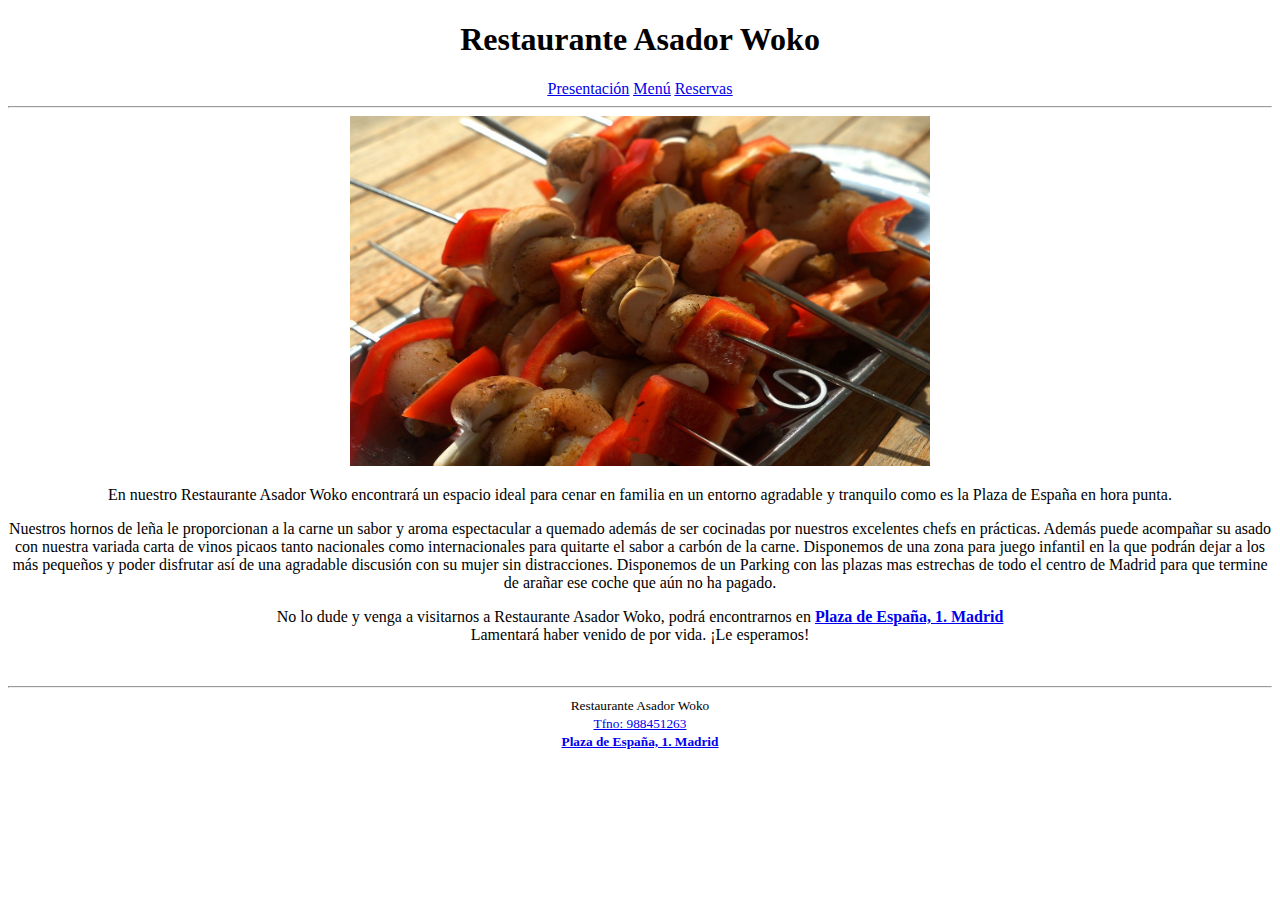
==== index.html @ ae943ad7 "ComienzoEjercicio" ====
<!DOCTYPE html>
<html>
 <head>
 
  <meta http-equiv="Restaurante Asador Woko" charset="UTF-8"><!--Aquí doy información del documento y establezco la codificación UTF-8 -->
  <meta name="keywords" content="Restaurante, Asador, Parrilla, Woko"> <!--En esta línea añado palabras clave para el buscador-->
  <title>Restaurante Asador Woko</title> 
  
 </head> 
 
 <body>
  <h1 align="center">Restaurante Asador Woko</h1>
  <div align="center"><u><a href="index.html">Presentación</a></u>  <u><a href="menu.html">Menú</a></u> <u><a href="Reserva.html">Reservas</a></u></div>
  <hr>
  <div align="center"><img width="580" height="350" src="imgasador.jpg"></div> <!--Aquí uso la etiqueta <div> para que la imagen pase a ser un bloque, no una línea, y así poder alinearla en el centro. Una alternativa es usar la etiqueta <center>-->
  <p align="center">En nuestro Restaurante Asador Woko encontrará un espacio ideal para cenar en familia en un entorno agradable y tranquilo como es la Plaza de España en hora punta.</p>
  <p align="center">Nuestros hornos de leña le proporcionan a la carne un sabor y aroma espectacular a quemado además de ser cocinadas por nuestros excelentes chefs en prácticas. Además puede acompañar su asado con nuestra variada carta de vinos picaos tanto nacionales como internacionales para quitarte el sabor a carbón de la carne. Disponemos de una zona para juego infantil en la que podrán dejar a los más pequeños y poder disfrutar así de una agradable discusión con su mujer sin distracciones. Disponemos de un Parking con las plazas mas estrechas de todo el centro de Madrid para que termine de arañar ese coche que aún no ha pagado.</p>
  <p align="center">No lo dude y venga a visitarnos a Restaurante Asador Woko, podrá encontrarnos en <a href="https://goo.gl/maps/KA4r8GXLvR8Fh9gk6" target="_blank"><b>Plaza de España, 1. Madrid</b></a><br>Lamentará haber venido de por vida. ¡Le esperamos!</p>
  <br>
  <hr><!--A pie de página he incluido tanto un link para llamar por teléfono al restaurante al clickar sobre él, como un enlace a google maps de la localización-->
  <div align="center"><small>Restaurante Asador Woko<br><a href="tel:+34 988451263">Tfno: 988451263</a><br>
  <a href="https://goo.gl/maps/KA4r8GXLvR8Fh9gk6" target="_blank"><b>Plaza de España, 1. Madrid</b></a></small></div>
 
 </body>
</html>
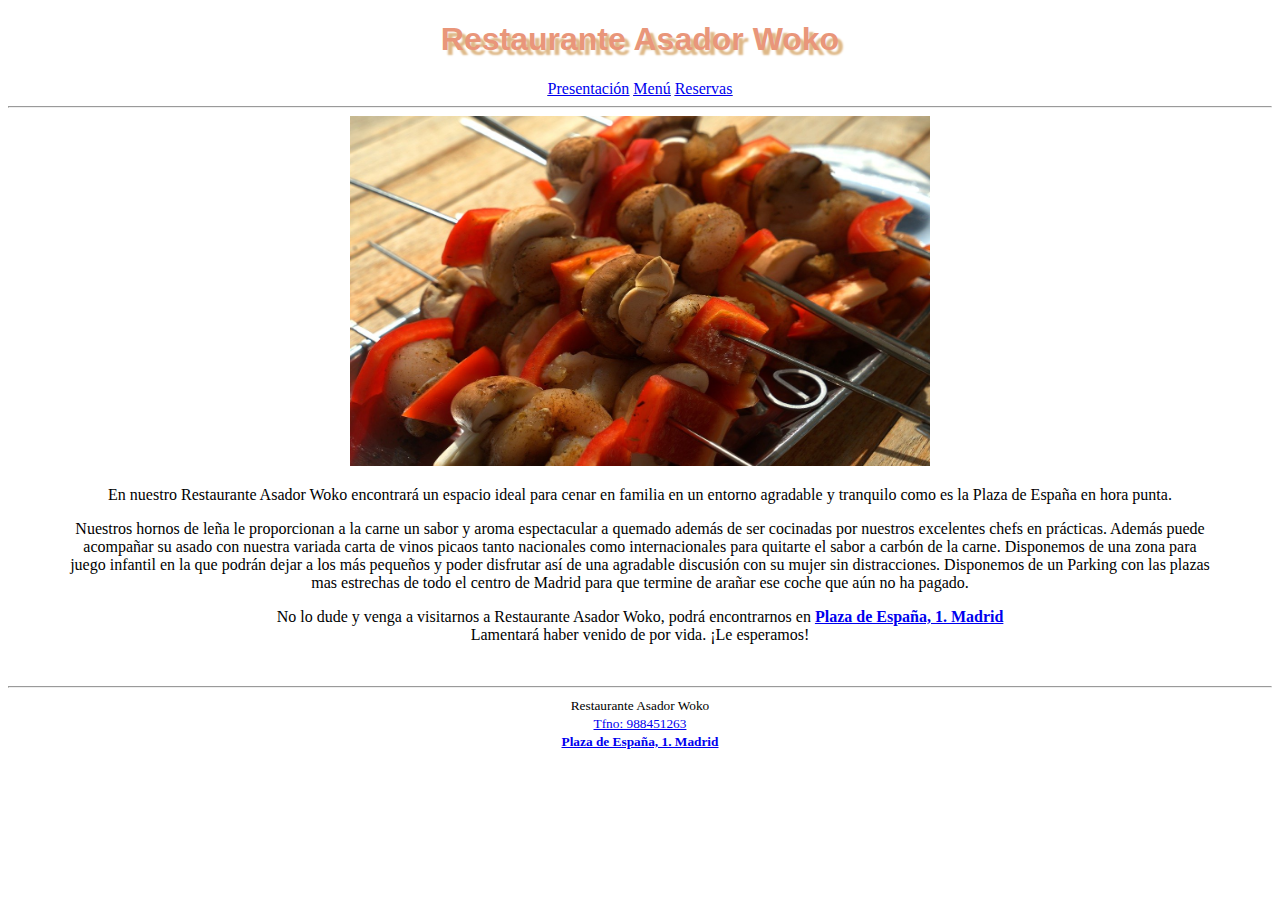
==== commit 203ce3e8: "PrincipioCss" ====
--- a/index.html
+++ b/index.html
@@ -5,17 +5,20 @@
   <meta http-equiv="Restaurante Asador Woko" charset="UTF-8"><!--Aquí doy información del documento y establezco la codificación UTF-8 -->
   <meta name="keywords" content="Restaurante, Asador, Parrilla, Woko"> <!--En esta línea añado palabras clave para el buscador-->
   <title>Restaurante Asador Woko</title> 
+  <link rel="stylesheet" href="css/estiloweb.css"/>
   
  </head> 
  
  <body>
-  <h1 align="center">Restaurante Asador Woko</h1>
-  <div align="center"><u><a href="index.html">Presentación</a></u>  <u><a href="menu.html">Menú</a></u> <u><a href="Reserva.html">Reservas</a></u></div>
+  <header><h1 align="center" class="cabecera">Restaurante Asador Woko</h1></header>
+  <nav align="center"><u><a href="index.html">Presentación</a></u>  <u><a href="menu.html">Menú</a></u> <u><a href="Reserva.html">Reservas</a></u></nav>
   <hr>
-  <div align="center"><img width="580" height="350" src="imgasador.jpg"></div> <!--Aquí uso la etiqueta <div> para que la imagen pase a ser un bloque, no una línea, y así poder alinearla en el centro. Una alternativa es usar la etiqueta <center>-->
+  <section>
+  <div align="center"><img width="580" height="350" src="img/imgasador.jpg"></div> <!--Aquí uso la etiqueta <div> para que la imagen pase a ser un bloque, no una línea, y así poder alinearla en el centro. Una alternativa es usar la etiqueta <center>-->
   <p align="center">En nuestro Restaurante Asador Woko encontrará un espacio ideal para cenar en familia en un entorno agradable y tranquilo como es la Plaza de España en hora punta.</p>
   <p align="center">Nuestros hornos de leña le proporcionan a la carne un sabor y aroma espectacular a quemado además de ser cocinadas por nuestros excelentes chefs en prácticas. Además puede acompañar su asado con nuestra variada carta de vinos picaos tanto nacionales como internacionales para quitarte el sabor a carbón de la carne. Disponemos de una zona para juego infantil en la que podrán dejar a los más pequeños y poder disfrutar así de una agradable discusión con su mujer sin distracciones. Disponemos de un Parking con las plazas mas estrechas de todo el centro de Madrid para que termine de arañar ese coche que aún no ha pagado.</p>
   <p align="center">No lo dude y venga a visitarnos a Restaurante Asador Woko, podrá encontrarnos en <a href="https://goo.gl/maps/KA4r8GXLvR8Fh9gk6" target="_blank"><b>Plaza de España, 1. Madrid</b></a><br>Lamentará haber venido de por vida. ¡Le esperamos!</p>
+  </section>
   <br>
   <hr><!--A pie de página he incluido tanto un link para llamar por teléfono al restaurante al clickar sobre él, como un enlace a google maps de la localización-->
   <div align="center"><small>Restaurante Asador Woko<br><a href="tel:+34 988451263">Tfno: 988451263</a><br>
--- a/css/estiloweb.css
+++ b/css/estiloweb.css
@@ -0,0 +1,19 @@
+
+.cabecera{  
+    font-family: 'Lucida Sans', 'Lucida Sans Regular', 'Lucida Grande', 'Lucida Sans Unicode', Geneva, Verdana, sans-serif;
+    font-weight: bold;
+    color: darksalmon;
+    text-shadow: 5px 5px 2px burlywood;
+    border: 5px;
+    
+    
+}
+body{
+
+    background-image: url("C:/Users/Jose Vallejo/Documents/DAM/LMSI/Ejercicio Feedback UD2/img/fondo_madera.jpg");
+    
+}
+section{
+    margin-left: 60px;
+    margin-right: 60px;    
+}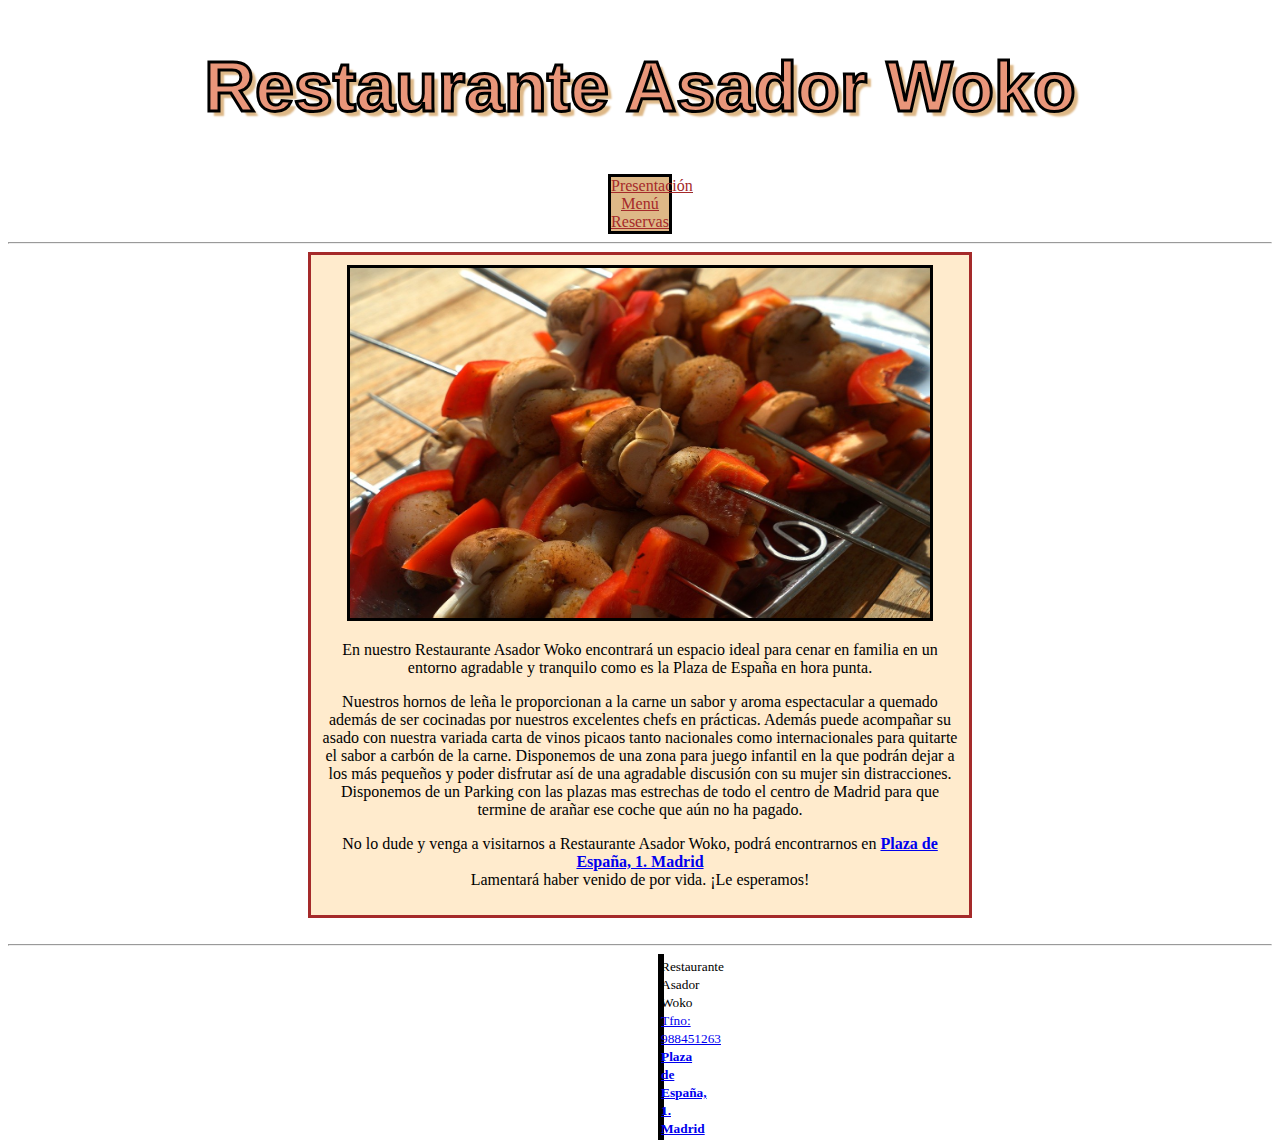
==== commit 3e5e040d: "Footer/Links/Nav" ====
--- a/index.html
+++ b/index.html
@@ -11,17 +11,17 @@
  
  <body>
   <header><h1 align="center" class="cabecera">Restaurante Asador Woko</h1></header>
-  <nav align="center"><u><a href="index.html">Presentación</a></u>  <u><a href="menu.html">Menú</a></u> <u><a href="Reserva.html">Reservas</a></u></nav>
+  <nav align="center"><u><a href="index.html" class="link">Presentación</a></u>  <u><a href="menu.html" class="link" >Menú</a></u> <u><a href="Reserva.html" class="link">Reservas</a></u></nav>
   <hr>
   <section>
-  <div align="center"><img width="580" height="350" src="img/imgasador.jpg"></div> <!--Aquí uso la etiqueta <div> para que la imagen pase a ser un bloque, no una línea, y así poder alinearla en el centro. Una alternativa es usar la etiqueta <center>-->
+  <div align="center"><img id="img" width="580" height="350" src="img/imgasador.jpg"></div> <!--Aquí uso la etiqueta <div> para que la imagen pase a ser un bloque, no una línea, y así poder alinearla en el centro. Una alternativa es usar la etiqueta <center>-->
   <p align="center">En nuestro Restaurante Asador Woko encontrará un espacio ideal para cenar en familia en un entorno agradable y tranquilo como es la Plaza de España en hora punta.</p>
   <p align="center">Nuestros hornos de leña le proporcionan a la carne un sabor y aroma espectacular a quemado además de ser cocinadas por nuestros excelentes chefs en prácticas. Además puede acompañar su asado con nuestra variada carta de vinos picaos tanto nacionales como internacionales para quitarte el sabor a carbón de la carne. Disponemos de una zona para juego infantil en la que podrán dejar a los más pequeños y poder disfrutar así de una agradable discusión con su mujer sin distracciones. Disponemos de un Parking con las plazas mas estrechas de todo el centro de Madrid para que termine de arañar ese coche que aún no ha pagado.</p>
   <p align="center">No lo dude y venga a visitarnos a Restaurante Asador Woko, podrá encontrarnos en <a href="https://goo.gl/maps/KA4r8GXLvR8Fh9gk6" target="_blank"><b>Plaza de España, 1. Madrid</b></a><br>Lamentará haber venido de por vida. ¡Le esperamos!</p>
   </section>
   <br>
   <hr><!--A pie de página he incluido tanto un link para llamar por teléfono al restaurante al clickar sobre él, como un enlace a google maps de la localización-->
-  <div align="center"><small>Restaurante Asador Woko<br><a href="tel:+34 988451263">Tfno: 988451263</a><br>
+  <div align="center" id="footer"><small>Restaurante Asador Woko<br><a href="tel:+34 988451263">Tfno: 988451263</a><br>
   <a href="https://goo.gl/maps/KA4r8GXLvR8Fh9gk6" target="_blank"><b>Plaza de España, 1. Madrid</b></a></small></div>
  
  </body>
--- a/css/estiloweb.css
+++ b/css/estiloweb.css
@@ -2,9 +2,10 @@
 .cabecera{  
     font-family: 'Lucida Sans', 'Lucida Sans Regular', 'Lucida Grande', 'Lucida Sans Unicode', Geneva, Verdana, sans-serif;
     font-weight: bold;
+    font-size: 70px;
     color: darksalmon;
     text-shadow: 5px 5px 2px burlywood;
-    border: 5px;
+    -webkit-text-stroke: 3px black;
     
     
 }
@@ -16,4 +17,41 @@
 section{
     margin-left: 60px;
     margin-right: 60px;    
+}
+
+
+.link:hover {
+    color: #FF0000; 
+    }
+    
+    
+.link:visited {
+    color: #828382; 
+    }
+    
+    
+.link:link {
+    color: brown ;
+}
+section{
+    margin: auto 300px;
+    background-color: blanchedalmond;
+    border: brown 3px solid;
+    padding-top: 10px;
+    padding-right: 10px;
+    padding-left: 10px;
+    padding-bottom: 10px;
+}
+#footer{
+    margin: auto 650px;
+    border: black solid 3px;
+    background-color: burlywood;
+}
+#img{
+    border: black solid 3px;
+}
+nav{
+    margin: auto 600px;
+    border: black solid 3px;
+    background-color: burlywood;
 }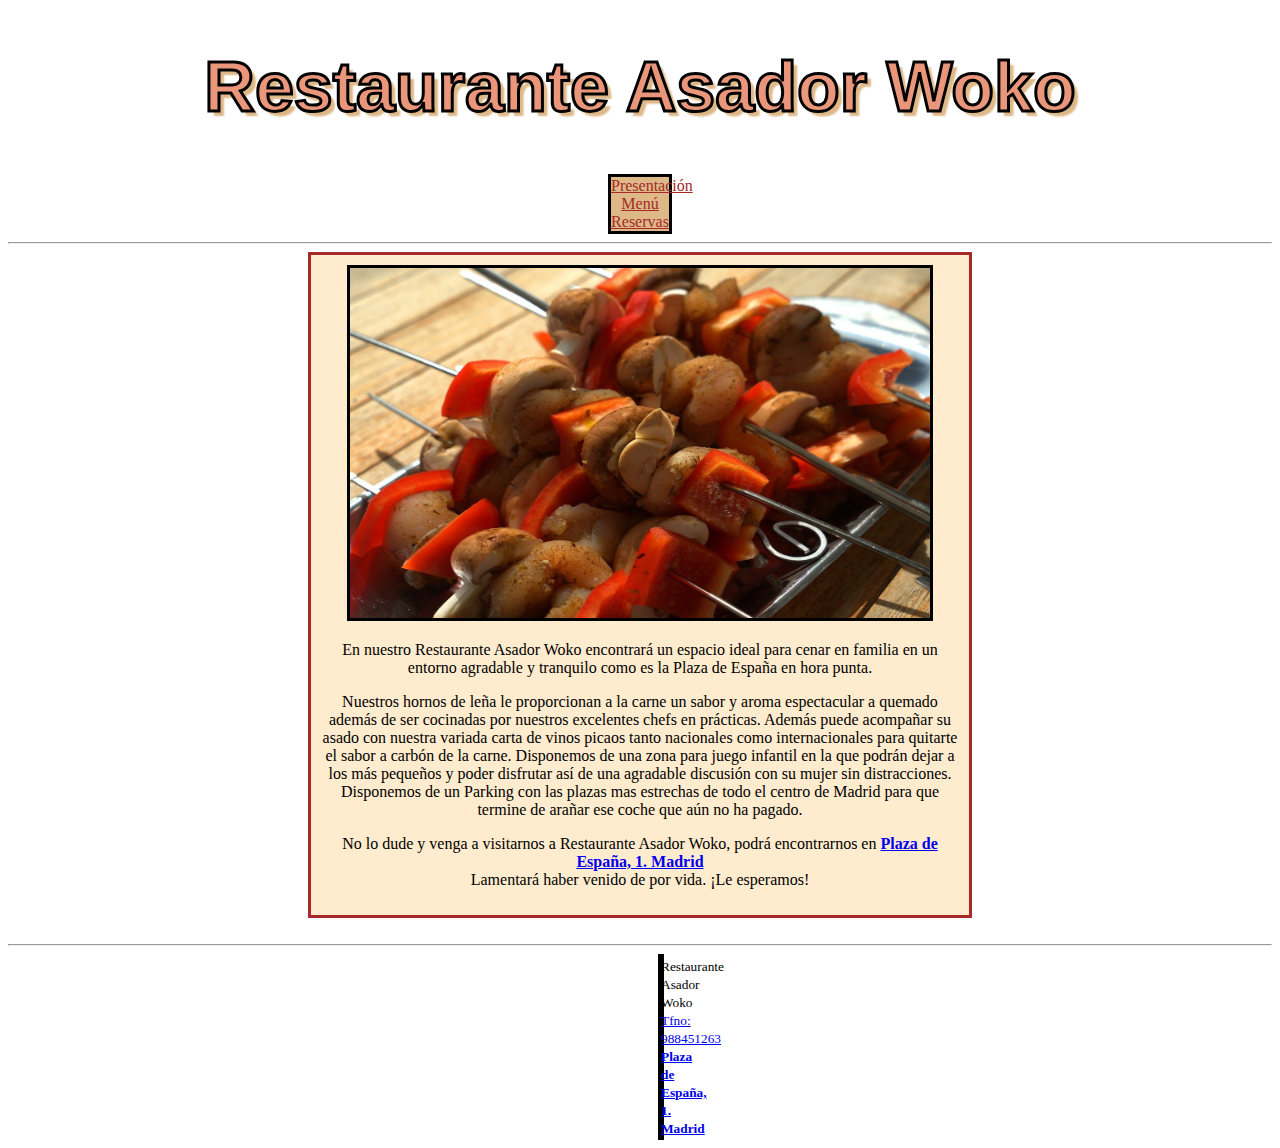
==== commit 6eb6d2d0: "EstiloExpandido" ====
--- a/index.html
+++ b/index.html
@@ -11,7 +11,7 @@
  
  <body>
   <header><h1 align="center" class="cabecera">Restaurante Asador Woko</h1></header>
-  <nav align="center"><u><a href="index.html" class="link">Presentación</a></u>  <u><a href="menu.html" class="link" >Menú</a></u> <u><a href="Reserva.html" class="link">Reservas</a></u></nav>
+  <nav align="center"> <a href="index.html" class="link">Presentación</a>  <a href="menu.html" class="link" >Menú</a> <a href="Reserva.html" class="link">Reservas</a></nav>
   <hr>
   <section>
   <div align="center"><img id="img" width="580" height="350" src="img/imgasador.jpg"></div> <!--Aquí uso la etiqueta <div> para que la imagen pase a ser un bloque, no una línea, y así poder alinearla en el centro. Una alternativa es usar la etiqueta <center>-->
@@ -21,8 +21,8 @@
   </section>
   <br>
   <hr><!--A pie de página he incluido tanto un link para llamar por teléfono al restaurante al clickar sobre él, como un enlace a google maps de la localización-->
-  <div align="center" id="footer"><small>Restaurante Asador Woko<br><a href="tel:+34 988451263">Tfno: 988451263</a><br>
-  <a href="https://goo.gl/maps/KA4r8GXLvR8Fh9gk6" target="_blank"><b>Plaza de España, 1. Madrid</b></a></small></div>
- 
+  <footer id="footer"><small>Restaurante Asador Woko<br><a href="tel:+34 988451263">Tfno: 988451263</a><br>
+  <a href="https://goo.gl/maps/KA4r8GXLvR8Fh9gk6" target="_blank"><b>Plaza de España, 1. Madrid</b></a></small></footer>
+
  </body>
 </html>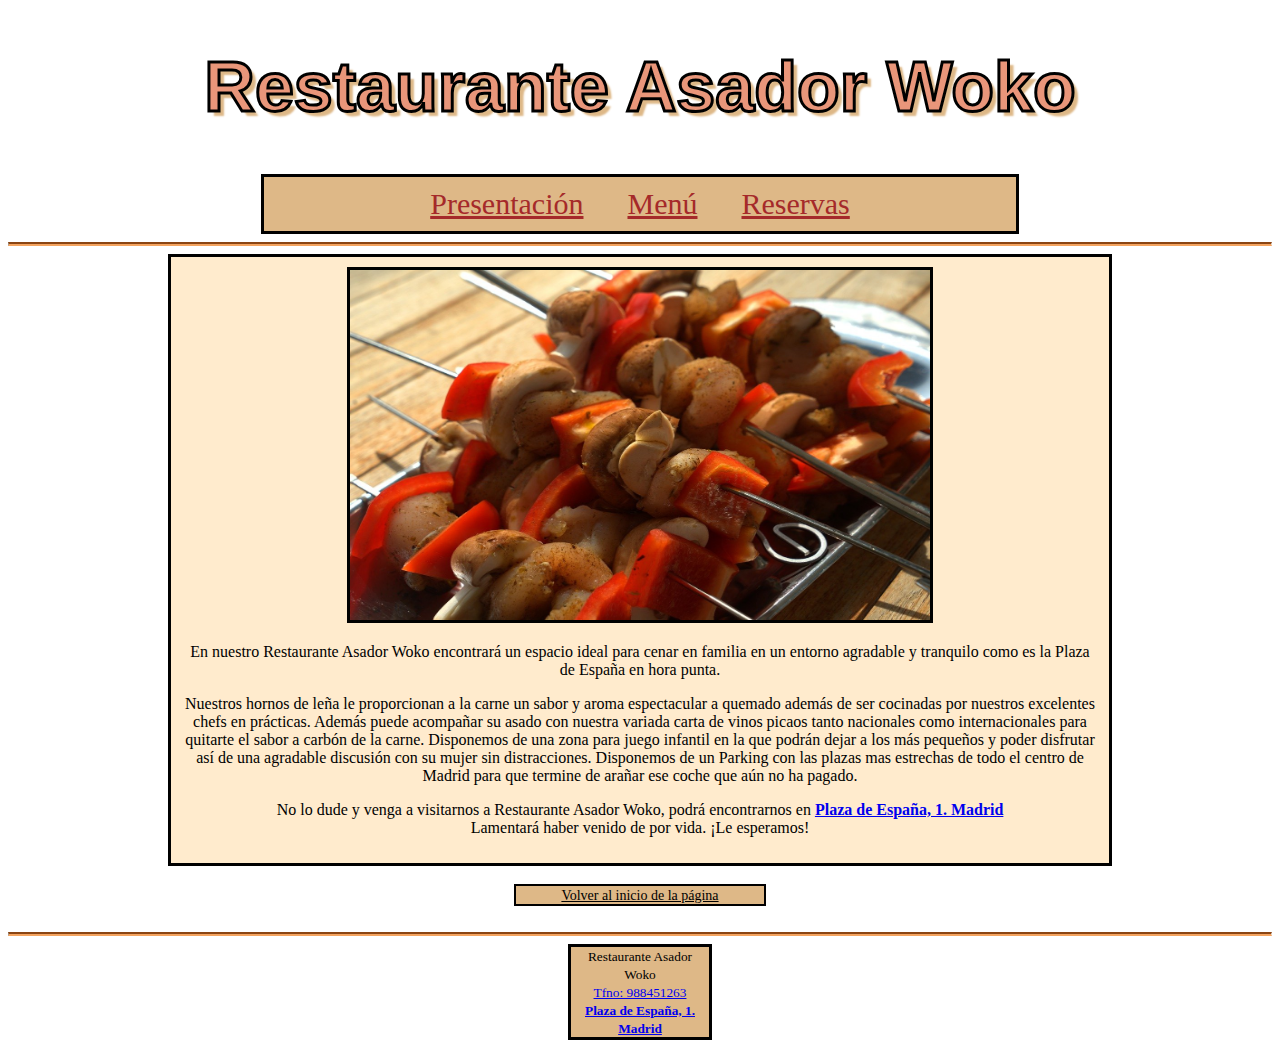
==== commit 5f63213f: "Corrección4" ====
--- a/index.html
+++ b/index.html
@@ -10,6 +10,7 @@
  </head> 
  
  <body>
+     <a id="inicio"></a>
   <header><h1 align="center" class="cabecera">Restaurante Asador Woko</h1></header>
   <nav align="center"> <a href="index.html" class="link">Presentación</a>  <a href="menu.html" class="link" >Menú</a> <a href="Reserva.html" class="link">Reservas</a></nav>
   <hr>
@@ -19,7 +20,9 @@
   <p align="center">Nuestros hornos de leña le proporcionan a la carne un sabor y aroma espectacular a quemado además de ser cocinadas por nuestros excelentes chefs en prácticas. Además puede acompañar su asado con nuestra variada carta de vinos picaos tanto nacionales como internacionales para quitarte el sabor a carbón de la carne. Disponemos de una zona para juego infantil en la que podrán dejar a los más pequeños y poder disfrutar así de una agradable discusión con su mujer sin distracciones. Disponemos de un Parking con las plazas mas estrechas de todo el centro de Madrid para que termine de arañar ese coche que aún no ha pagado.</p>
   <p align="center">No lo dude y venga a visitarnos a Restaurante Asador Woko, podrá encontrarnos en <a href="https://goo.gl/maps/KA4r8GXLvR8Fh9gk6" target="_blank"><b>Plaza de España, 1. Madrid</b></a><br>Lamentará haber venido de por vida. ¡Le esperamos!</p>
   </section>
-  <br>
+  <br/>
+  <div id="botonarriba"><a href="#inicio" target="_self" id="estiloboton">Volver al inicio de la página</a></div>
+  <br/>
   <hr><!--A pie de página he incluido tanto un link para llamar por teléfono al restaurante al clickar sobre él, como un enlace a google maps de la localización-->
   <footer id="footer"><small>Restaurante Asador Woko<br><a href="tel:+34 988451263">Tfno: 988451263</a><br>
   <a href="https://goo.gl/maps/KA4r8GXLvR8Fh9gk6" target="_blank"><b>Plaza de España, 1. Madrid</b></a></small></footer>
--- a/css/estiloweb.css
+++ b/css/estiloweb.css
@@ -1,6 +1,36 @@
+@charset "UTF-8";
 
+#botonarriba{
+
+    border: black solid 2px;
+    text-align: center;
+    margin: auto 40%;
+    background-color: burlywood;      
+}
+#botonarriba:hover {
+    color: #FF0000; 
+    font-size: 18px;
+    background-color: palegoldenrod;
+    border: black solid 2px;
+    padding: 3px;
+    font-weight: bold;    
+}
+#botonarriba:link {
+    color: black ;
+    font-size: 14px;
+    padding: 2px;
+}
+#estiloboton{
+    color: black ;
+    font-size: 14px;
+}
+
+hr {
+    border-top: 2px solid saddlebrown;
+	border-bottom: 2px solid sandybrown;
+}
 .cabecera{  
-    font-family: 'Lucida Sans', 'Lucida Sans Regular', 'Lucida Grande', 'Lucida Sans Unicode', Geneva, Verdana, sans-serif;
+    font-family: 'Trebuchet MS', 'Lucida Sans Unicode', 'Lucida Grande', 'Lucida Sans', Arial, sans-serif;
     font-weight: bold;
     font-size: 70px;
     color: darksalmon;
@@ -12,46 +42,62 @@
 body{
 
     background-image: url("C:/Users/Jose Vallejo/Documents/DAM/LMSI/Ejercicio Feedback UD2/img/fondo_madera.jpg");
+    background-size: auto auto;
+    
     
 }
-section{
-    margin-left: 60px;
-    margin-right: 60px;    
-}
+
 
 
 .link:hover {
     color: #FF0000; 
-    }
+    font-size: 40px;
+    background-color: palegoldenrod;
+    border: black solid 2px;
+    padding: 3px;
+    font-weight: bold;
+    
+}
     
     
 .link:visited {
-    color: #828382; 
+    color: #828382;
+    margin: auto 20px; 
+    font-size: 30px;
+    
     }
     
     
 .link:link {
     color: brown ;
+    margin: auto 20px;
+    font-size: 30px;
 }
 section{
-    margin: auto 300px;
+    margin: auto 10em;
     background-color: blanchedalmond;
-    border: brown 3px solid;
+    border: black 3px solid;
     padding-top: 10px;
     padding-right: 10px;
     padding-left: 10px;
     padding-bottom: 10px;
 }
 #footer{
-    margin: auto 650px;
+    margin: auto 35em ;
     border: black solid 3px;
     background-color: burlywood;
+    text-align: center;
 }
 #img{
     border: black solid 3px;
 }
 nav{
-    margin: auto 600px;
+    margin: auto 20%;
     border: black solid 3px;
     background-color: burlywood;
-}+    padding-top: 10px;
+    padding-bottom: 10px;
+    text-align: center;
+    
+    
+}
